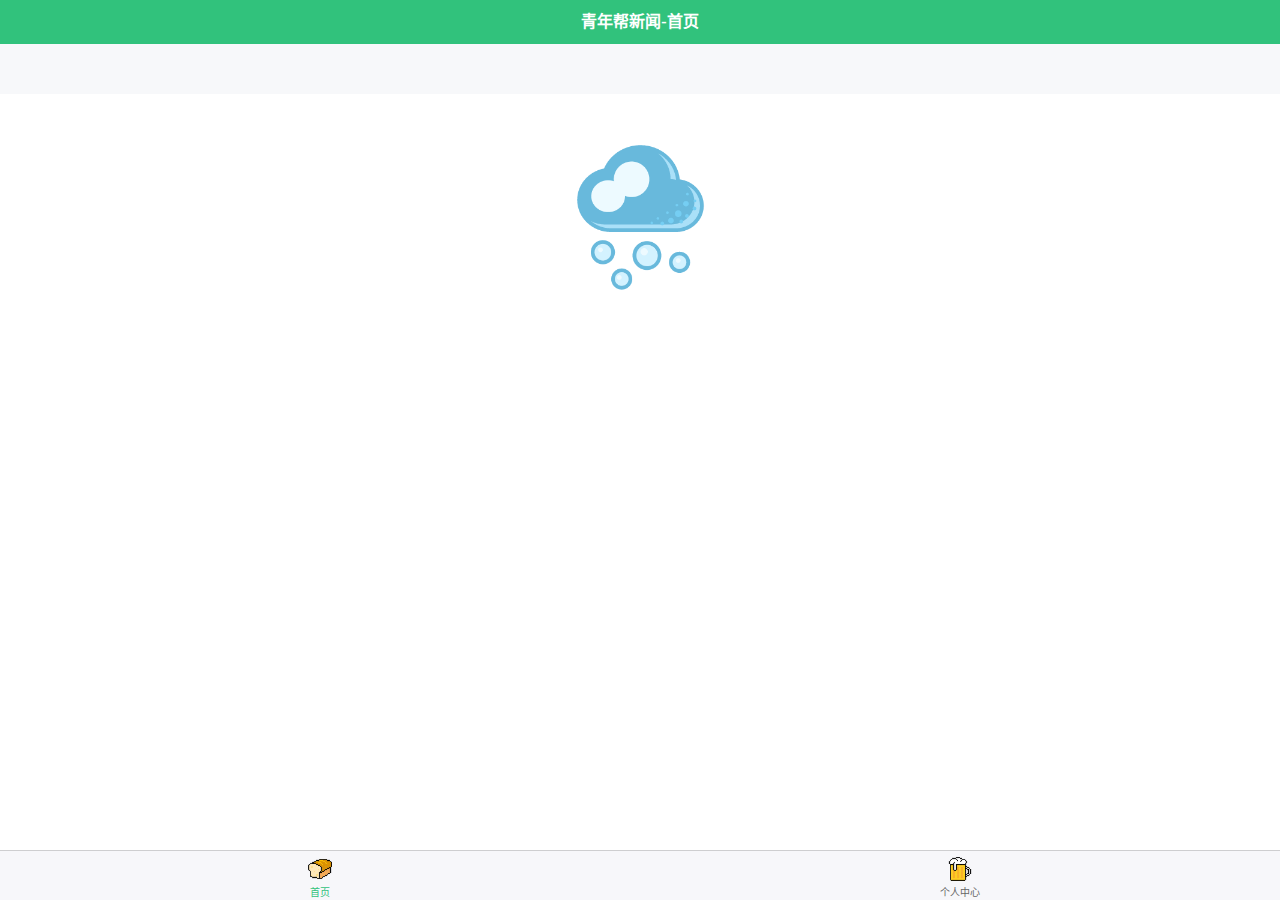
==== qnbApp/web/index.html @ 9d3f49b2 "青年帮app" ====
<!DOCTYPE html><html lang=zh-CN><head><meta charset=utf-8><meta http-equiv=X-UA-Compatible content="IE=edge"><title>青年帮新闻</title><script>var coverSupport = 'CSS' in window && typeof CSS.supports === 'function' && (CSS.supports('top: env(a)') || CSS.supports('top: constant(a)'))
            document.write('<meta name="viewport" content="width=device-width, user-scalable=no, initial-scale=1.0, maximum-scale=1.0, minimum-scale=1.0' + (coverSupport ? ', viewport-fit=cover' : '') + '" />')</script><link rel=stylesheet href=./static/index.2da1efab.css></head><body><noscript><strong>Please enable JavaScript to continue.</strong></noscript><div id=app></div><script src=./static/js/chunk-vendors.a8ea4190.js></script><script src=./static/js/index.cdbd5f32.js></script></body></html>
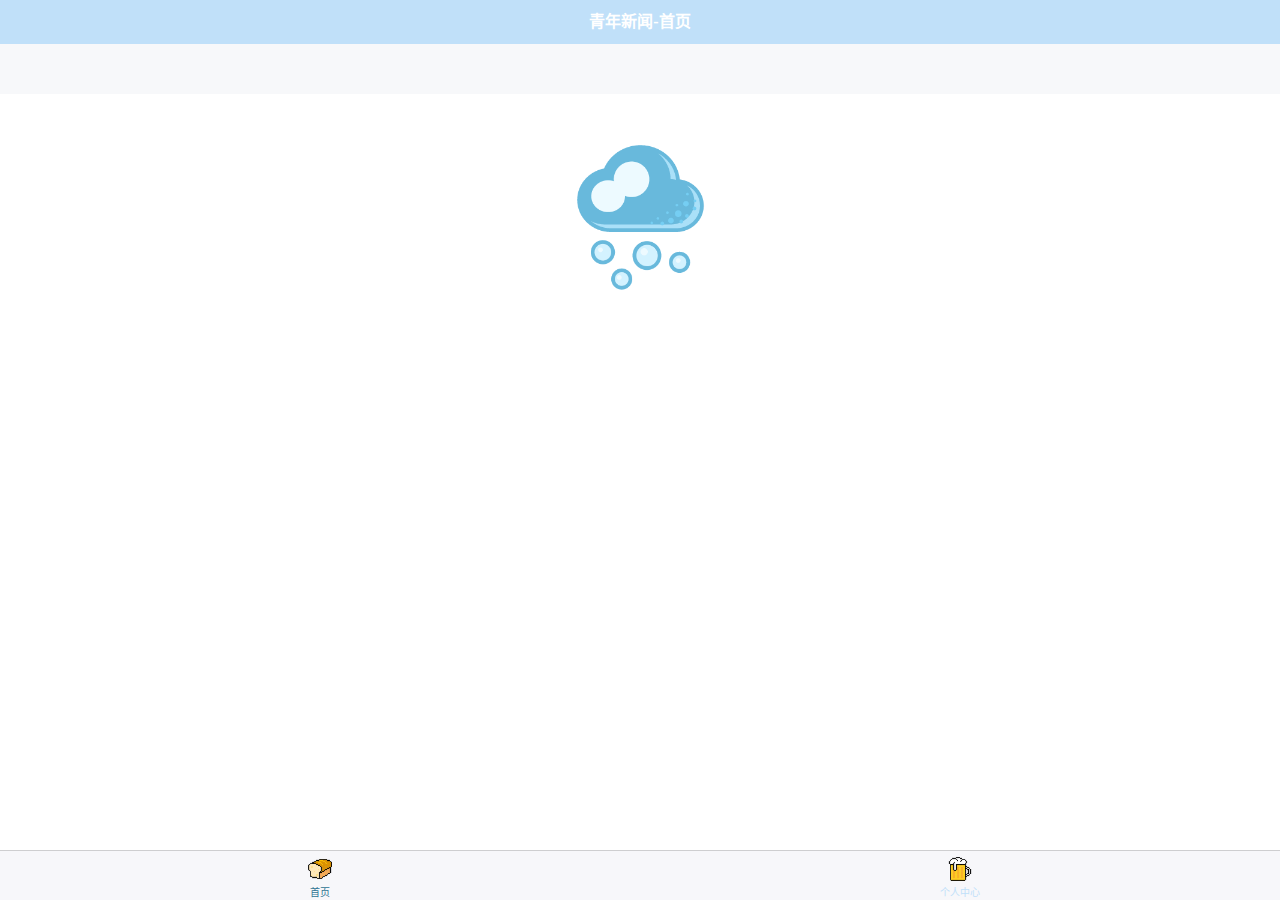
==== commit ddb840b2: "青年新闻项目" ====
--- a/qnbApp/web/index.html
+++ b/qnbApp/web/index.html
@@ -1,2 +1,2 @@
 <!DOCTYPE html><html lang=zh-CN><head><meta charset=utf-8><meta http-equiv=X-UA-Compatible content="IE=edge"><title>青年帮新闻</title><script>var coverSupport = 'CSS' in window && typeof CSS.supports === 'function' && (CSS.supports('top: env(a)') || CSS.supports('top: constant(a)'))
-            document.write('<meta name="viewport" content="width=device-width, user-scalable=no, initial-scale=1.0, maximum-scale=1.0, minimum-scale=1.0' + (coverSupport ? ', viewport-fit=cover' : '') + '" />')</script><link rel=stylesheet href=./static/index.2da1efab.css></head><body><noscript><strong>Please enable JavaScript to continue.</strong></noscript><div id=app></div><script src=./static/js/chunk-vendors.a8ea4190.js></script><script src=./static/js/index.cdbd5f32.js></script></body></html>+            document.write('<meta name="viewport" content="width=device-width, user-scalable=no, initial-scale=1.0, maximum-scale=1.0, minimum-scale=1.0' + (coverSupport ? ', viewport-fit=cover' : '') + '" />')</script><link rel=stylesheet href=./static/index.2da1efab.css></head><body><noscript><strong>Please enable JavaScript to continue.</strong></noscript><div id=app></div><script src=./static/js/chunk-vendors.a8ea4190.js></script><script src=./static/js/index.8705361f.js></script></body></html>